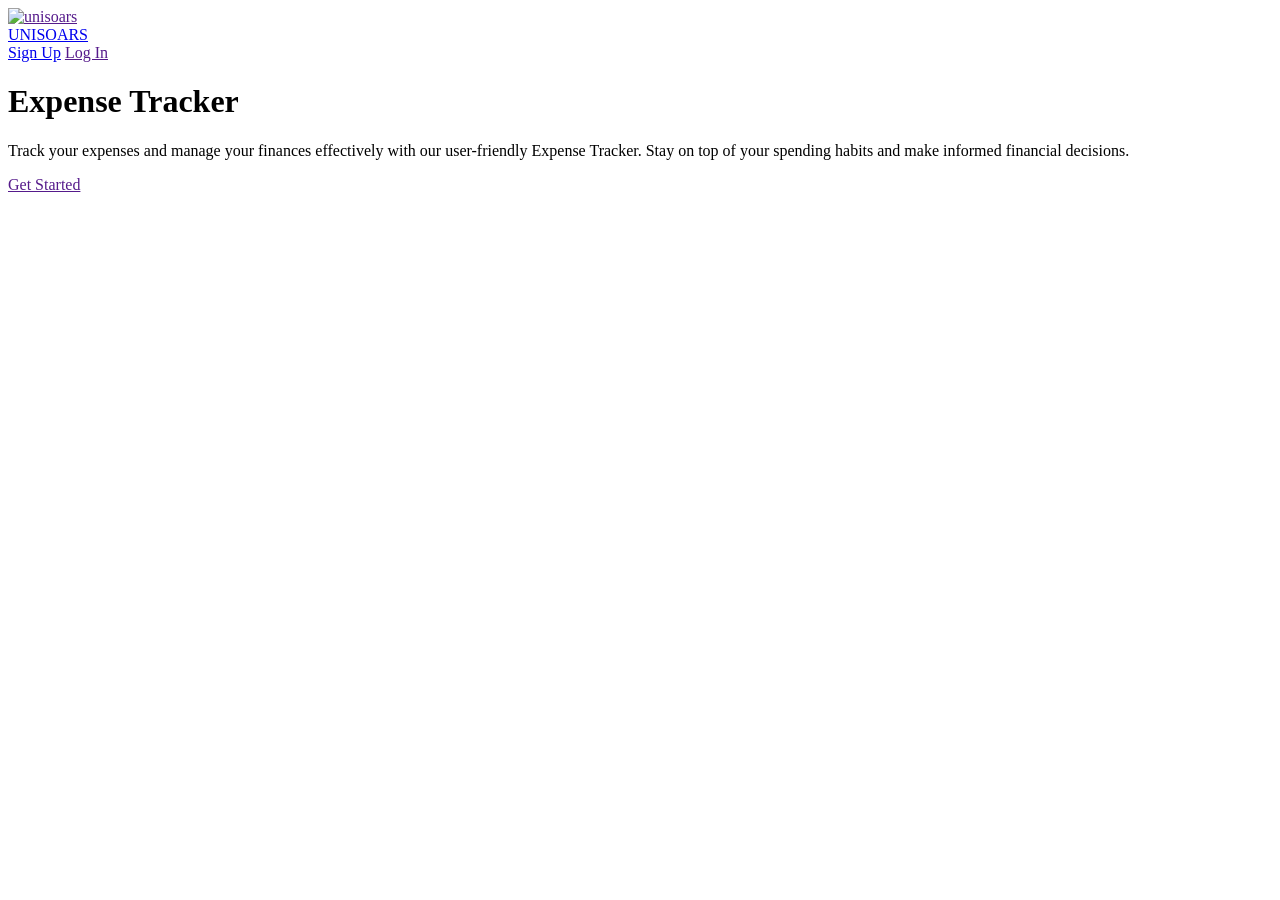
==== index.html @ 51376019 "first day of making expense tracker" ====
<!DOCTYPE html>
<html lang="en">
<head>
    <meta charset="UTF-8">
    <meta name="viewport" content="width=device-width, initial-scale=1.0">
    <link href="https://fonts.googleapis.com/css2?family=Poppins:wght@400;600&display=swap" rel="stylesheet">
    <link rel="stylesheet" href="index.css">
    <title>Document</title>
</head>
<body>
    <nav id="nav">
        <div id="left-nav">
            <div class="u-logo"><a href=""><img src="myLogo.png" alt="unisoars" id="logo"></a></div>
            <div class="web-name"><a href="homePage.html" id="WN">UNISOARS</a></div>
        </div>
        <div class="right-nav">
            <a href="signUp.html" id="sign">Sign Up</a>
            <a href="" id="log">Log In</a>
        </div>
    </nav id="nav">

    <main>
         
        <div class="main-expense-tracker">
        <div class="heading"><h1>Expense Tracker</h1></div>
        <div class="brief">
            <p>Track your expenses and manage your finances effectively with our user-friendly Expense Tracker. Stay on top of
                your
                spending habits and make informed financial decisions.</p>
            <a href="" class="btn">Get Started</a>
        </div>
        </div>
    </main>
</body>
</html>
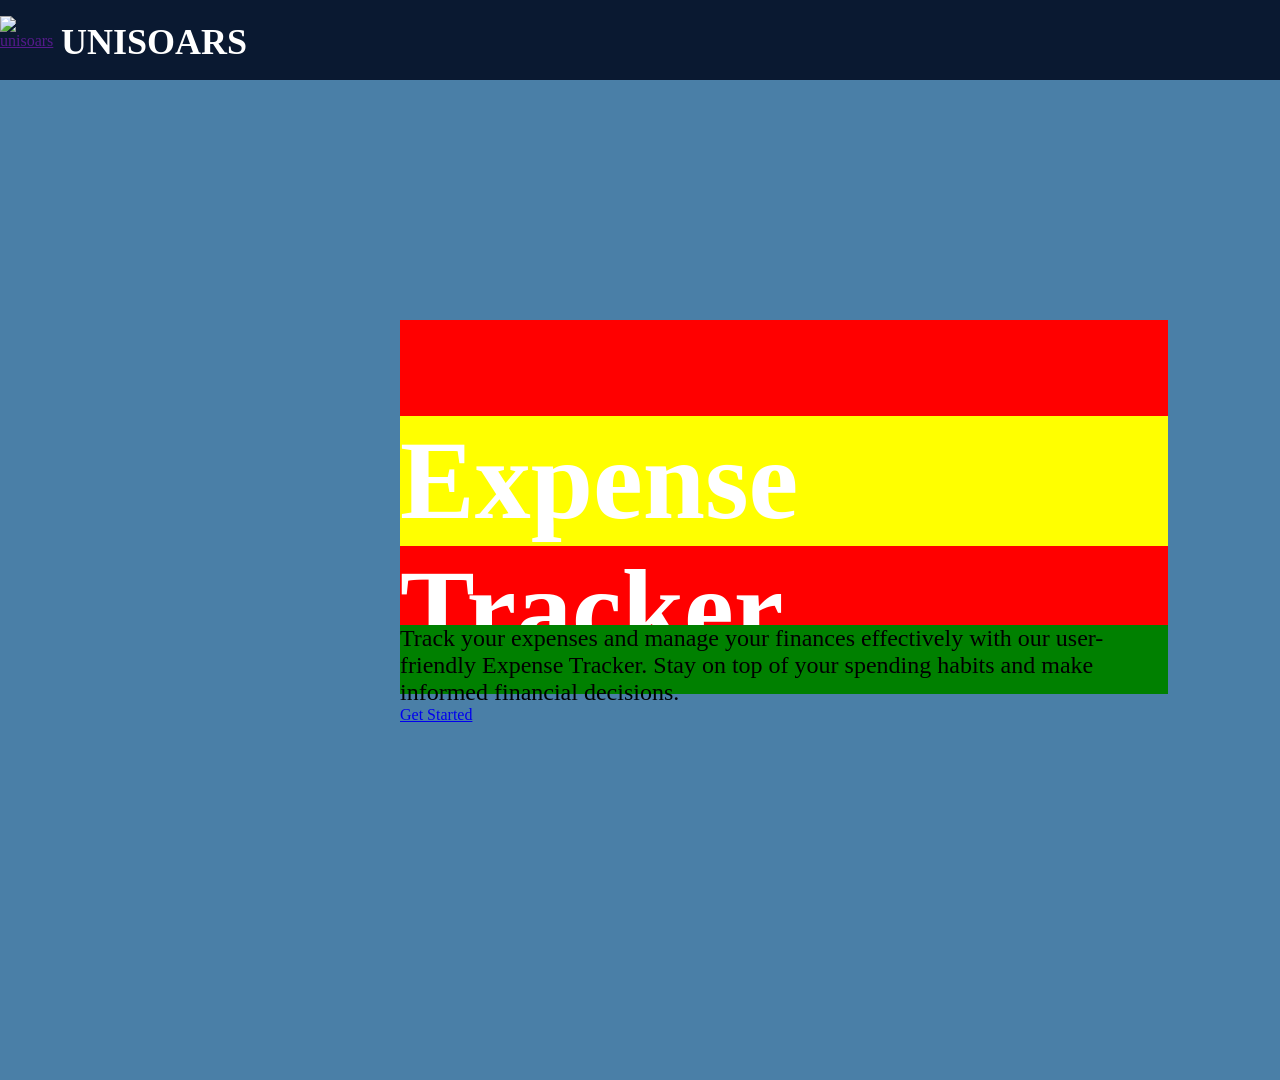
==== commit 8357f0e1: "add something" ====
--- a/index.html
+++ b/index.html
@@ -10,25 +10,23 @@
 <body>
     <nav id="nav">
         <div id="left-nav">
-            <div class="u-logo"><a href=""><img src="myLogo.png" alt="unisoars" id="logo"></a></div>
+            <div class="u-logo"><a href=""><img src="my logo.png" alt="unisoars" id="logo"></a></div>
             <div class="web-name"><a href="homePage.html" id="WN">UNISOARS</a></div>
         </div>
-        <div class="right-nav">
-            <a href="signUp.html" id="sign">Sign Up</a>
-            <a href="" id="log">Log In</a>
-        </div>
+        
     </nav id="nav">
 
     <main>
-         
         <div class="main-expense-tracker">
-        <div class="heading"><h1>Expense Tracker</h1></div>
-        <div class="brief">
-            <p>Track your expenses and manage your finances effectively with our user-friendly Expense Tracker. Stay on top of
-                your
-                spending habits and make informed financial decisions.</p>
-            <a href="" class="btn">Get Started</a>
-        </div>
+            <div class="heading">
+                <h1>Expense Tracker</h1>
+            </div>
+            <div class="brief">
+                <p>Track your expenses and manage your finances effectively with our user-friendly Expense Tracker. Stay on top of
+                    your
+                    spending habits and make informed financial decisions.</p>
+                <a href="loginPage.html" class="btn">Get Started</a>
+            </div>
         </div>
     </main>
 </body>
--- a/index.css
+++ b/index.css
@@ -0,0 +1,136 @@
+* {
+    margin: 0;
+    padding: 0;
+    background-color: #4A7FA7;
+
+}
+
+#nav {
+    width: 100%;
+    height: 5em;
+    display: flex;
+    align-items: center;
+    justify-content: space-between;
+    background-color: #0A1931;
+    display: flex;
+    /*position: fixed;*/
+}
+
+
+
+#left-nav {
+    width: 15em;
+    height: 3em;
+    margin-right: 50%;
+    background-color: transparent;
+    display: flex;
+    align-content: center;
+    margin-left: 0em;
+}
+
+.right-nav {
+    width: 600em;
+    height: 3em;
+    background-color: transparent;
+    margin-top: 0;
+    justify-content: center;
+    display: inline-block;
+    display: flex;
+
+
+}
+
+.u-logo {
+    height: 2em;
+    width: 2em;
+    display: flex;
+
+}
+
+#logo {
+    margin-left: 0em;
+    height: 3em;
+    width: 4em;
+
+    display: inline-block;
+    background-color: #0A1931;
+    display: flex;
+
+}
+
+.web-name {
+    height: 100%;
+    width: 10em;
+    display: flex;
+    align-content: center;
+    background-color: transparent;
+    margin: 0em;
+    margin-left: 1em;
+    padding: 0;
+    font-size: 1.5em;
+
+
+}
+
+#WN {
+    text-decoration: none;
+    color: white;
+    background-color: transparent;
+    font-weight: bold;
+    font-size: 1.5em;
+    margin: 5px;
+}
+
+/*#WL{
+    color: white;
+    background-color: transparent;
+}*/
+#sign,
+#log {
+    color: white;
+    font-size: 2.5em;
+    text-decoration: none;
+    margin-left: 2.5em;
+    background-color: #0A1931;
+}
+
+.main-expense-tracker {
+    width: 60%;
+    height: 40vh;
+    margin: 15em 25em 25em 25em ;
+    display: grid;
+    /* grid-template-rows: 1fr 1fr; */
+    align-items: center;
+    justify-content: center;
+    background-color:red;
+}
+.main-expense-tracker .heading{
+    width: 100%;
+    height: 45%;
+    background-color: yellow;
+    margin-top: 2em;
+    /* margin-bottom: 5%; */
+    /* display: flex; */
+    align-items: center;
+    /* justify-content: center; */
+}
+.main-expense-tracker  h1{
+    font-size: 7em;
+    background-color: transparent;
+    color: rgb(255, 255, 255);
+    margin-left: 0em;
+    margin-top: 0;
+}
+.main-expense-tracker .brief{
+    width: 100%;
+    height: 70%;
+    background-color: green;
+    
+    /* display: flex; */
+    align-items: center;
+    /* justify-content: center; */
+}
+.main-expense-tracker .brief p{
+    background-color: transparent;
+    font-size: 1.5em;
+}
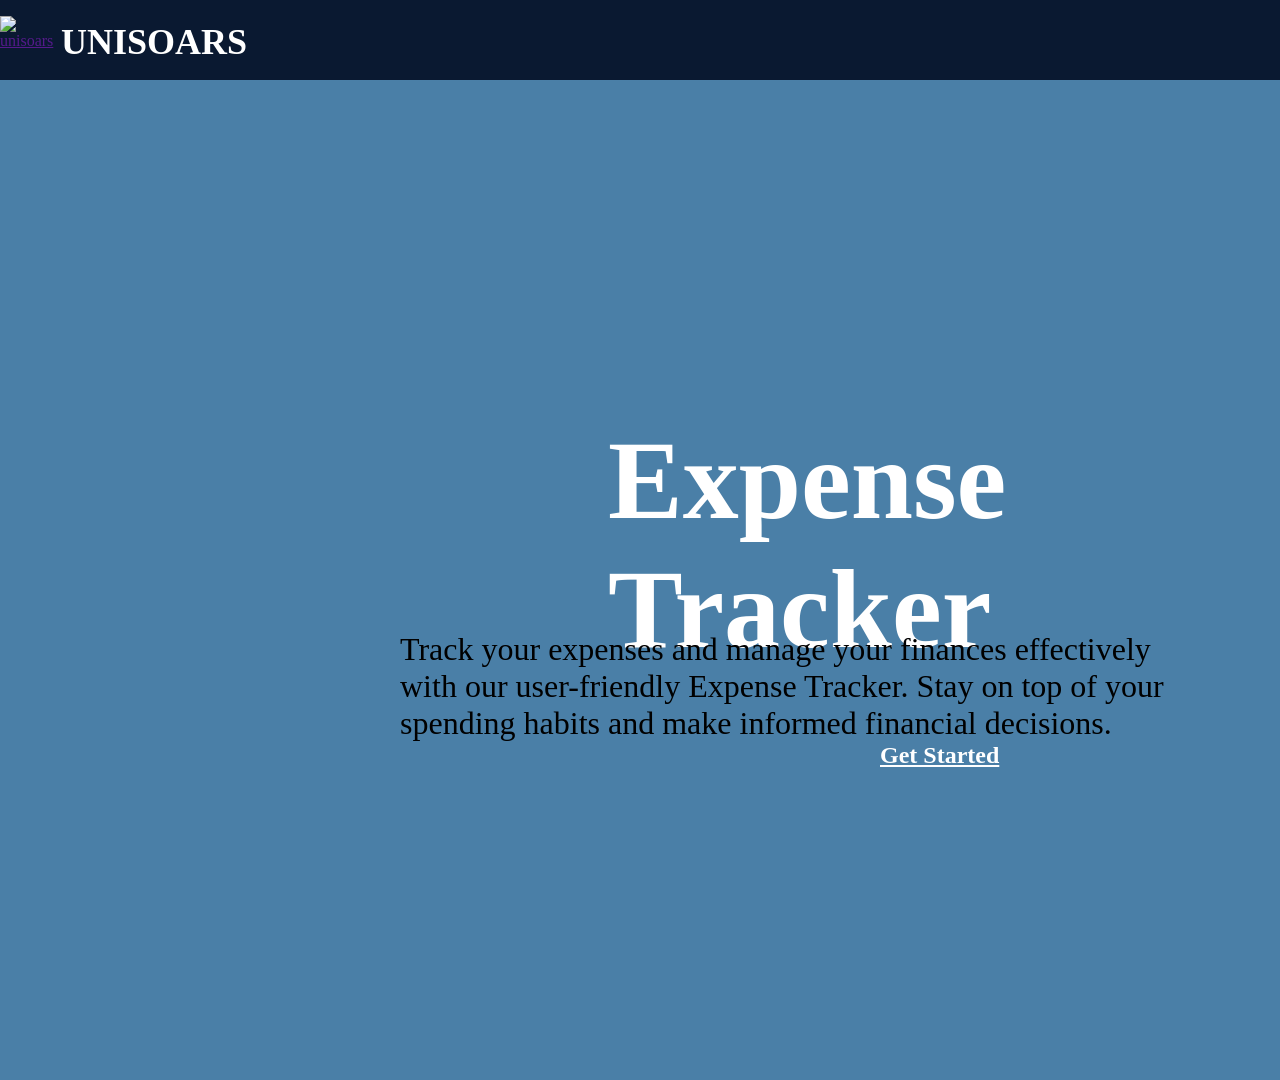
==== commit 2faa8673: "little addition" ====
--- a/index.html
+++ b/index.html
@@ -25,7 +25,7 @@
                 <p>Track your expenses and manage your finances effectively with our user-friendly Expense Tracker. Stay on top of
                     your
                     spending habits and make informed financial decisions.</p>
-                <a href="loginPage.html" class="btn">Get Started</a>
+                <a href="SignIn.html" class="btn">Get Started</a>
             </div>
         </div>
     </main>
--- a/index.css
+++ b/index.css
@@ -81,18 +81,7 @@
     margin: 5px;
 }
 
-/*#WL{
-    color: white;
-    background-color: transparent;
-}*/
-#sign,
-#log {
-    color: white;
-    font-size: 2.5em;
-    text-decoration: none;
-    margin-left: 2.5em;
-    background-color: #0A1931;
-}
+
 
 .main-expense-tracker {
     width: 60%;
@@ -102,17 +91,17 @@
     /* grid-template-rows: 1fr 1fr; */
     align-items: center;
     justify-content: center;
-    background-color:red;
+    background-color:transparent;
+    
 }
 .main-expense-tracker .heading{
     width: 100%;
     height: 45%;
-    background-color: yellow;
+    background-color:transparent;
     margin-top: 2em;
-    /* margin-bottom: 5%; */
-    /* display: flex; */
     align-items: center;
-    /* justify-content: center; */
+    justify-content: center;
+    margin-left: 13em;
 }
 .main-expense-tracker  h1{
     font-size: 7em;
@@ -124,13 +113,27 @@
 .main-expense-tracker .brief{
     width: 100%;
     height: 70%;
-    background-color: green;
+    background-color: transparent;
     
     /* display: flex; */
     align-items: center;
-    /* justify-content: center; */
+    justify-content: center;
 }
 .main-expense-tracker .brief p{
     background-color: transparent;
+    font-size: 2em;
+}
+.btn{
     font-size: 1.5em;
+    font-weight: bold;
+    color: white;
+    align-items: center;
+    justify-content: center;
+    margin-left: 20em;
+    background-color: transparent;
+}
+.btn:hover{
+    color: #0A1931;
+    background-color: white;
+    border-radius: 5px;
 }
